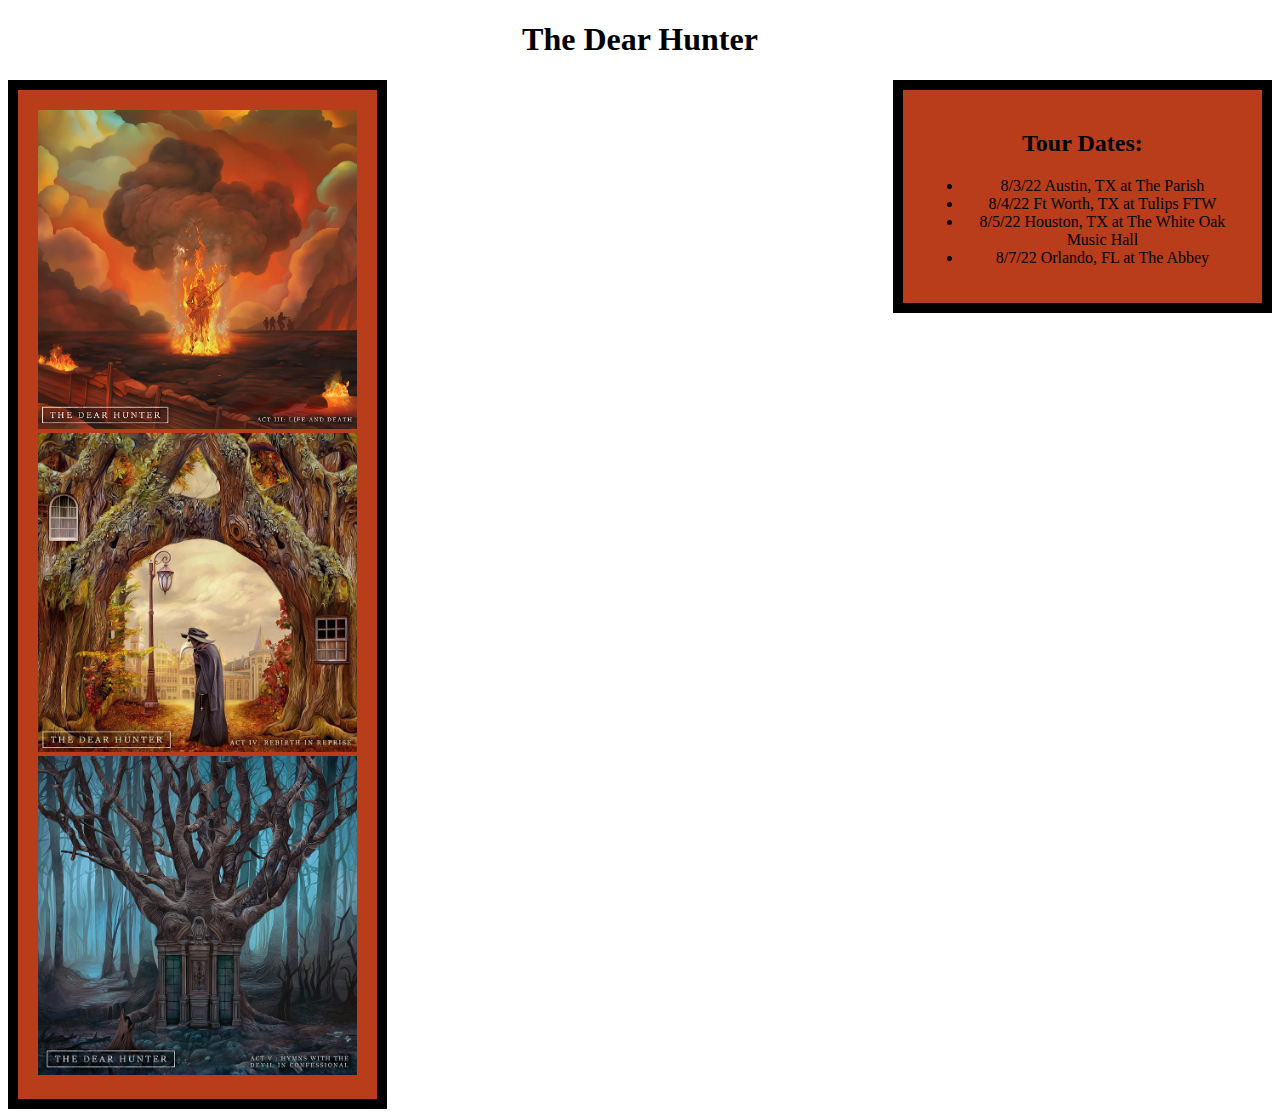
==== index.html @ 29edf5a0 "fix indentation and spacing" ====
<!DOCTYPE html>
<html lang="en-US">
  <head>
    <link href="css/styles.css" rel="stylesheet" type="text/css" />
    <title>Band</title>
  </head>

  <body>
    <h1 class="title">The Dear Hunter</h1>
    <div class="albums">
      <img src="img/act-3.webp" />
      <img src="img/act-iv.jpg" />
      <img src="img/act-v.jpg" />
    </div>
    <div class="sidebar">
      <h2>Tour Dates:</h2>
      <ul>
        <li>8/3/22 Austin, TX at The Parish</li>
        <li>8/4/22 Ft Worth, TX at Tulips FTW</li>
        <li>8/5/22 Houston, TX at The White Oak Music Hall</li>
        <li>8/7/22 Orlando, FL at The Abbey</li>
      </ul>
    </div>
  </body>
</html>
---- css/styles.css ----
.sidebar {
  text-align: center;
  width: 30%;
  float: right;
  border: solid black;
  background-color: #b93c1b;
  padding: 20px;
  border-width: 10px;
  margin-bottom: 10px;
  box-sizing: border-box;
}

h1.title {
  text-align: center;
}

img {
  height: 100%;
  Width: 100%;
  object-fit: contain;
  box-sizing: border-box;
}
.albums {
    float: left;
    width: 30%;
    background-color: #b93c1b;
    border: solid black;
    border-width: 10px;
    margin-bottom: 10px;
    padding: 20px;
    box-sizing: border-box;
}
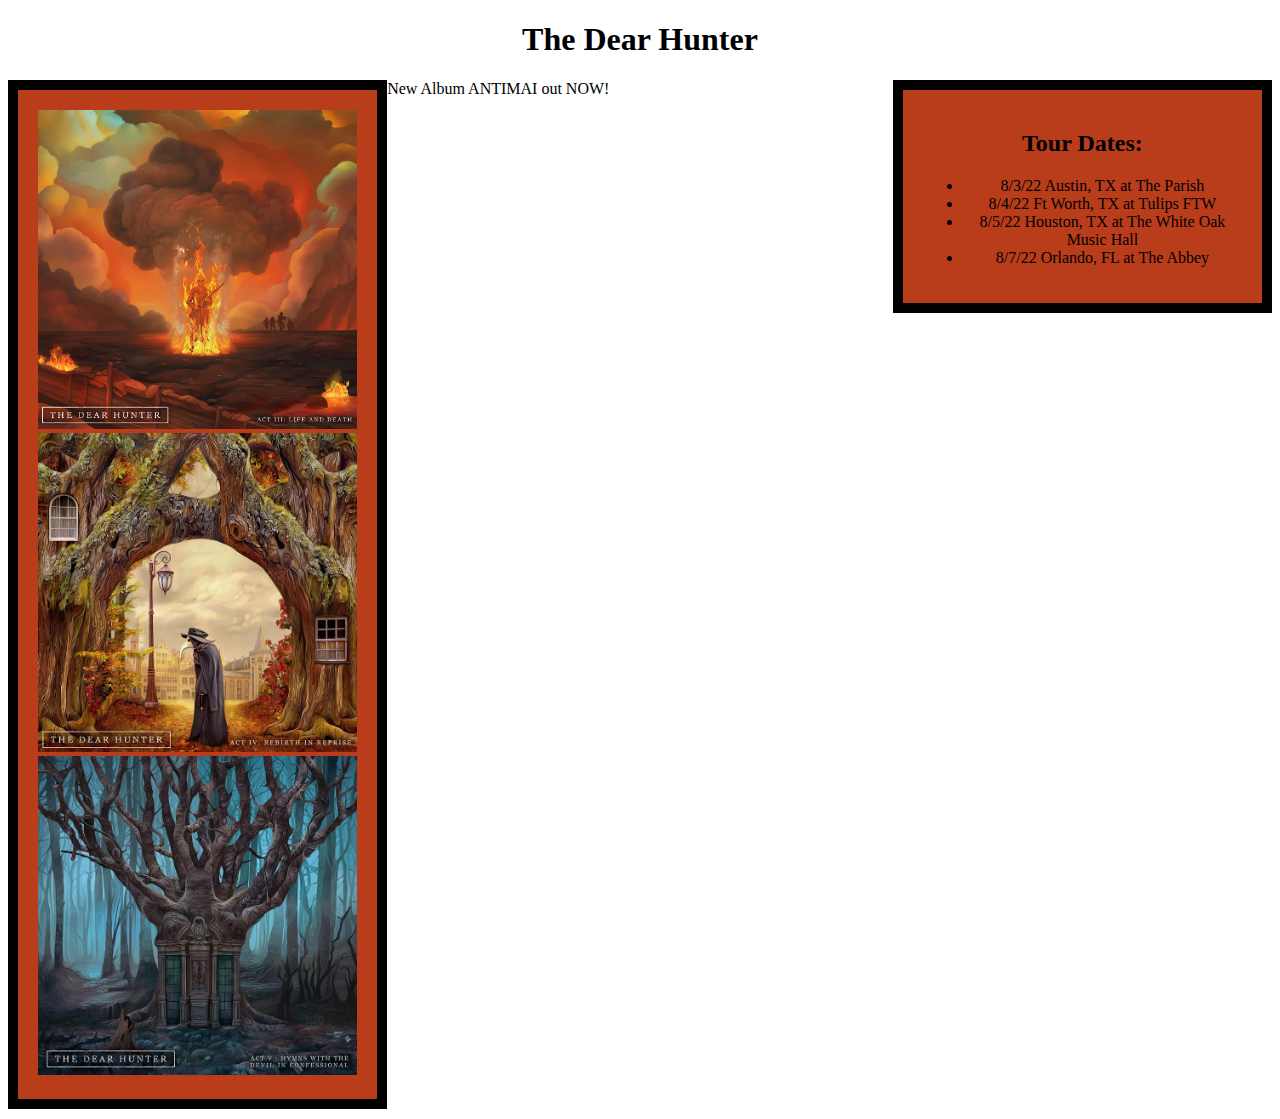
==== commit 0a6517ab: "add sub text at bottom" ====
--- a/index.html
+++ b/index.html
@@ -21,5 +21,7 @@
         <li>8/7/22 Orlando, FL at The Abbey</li>
       </ul>
     </div>
+
+    <p>New Album ANTIMAI out NOW!</p>
   </body>
 </html>
